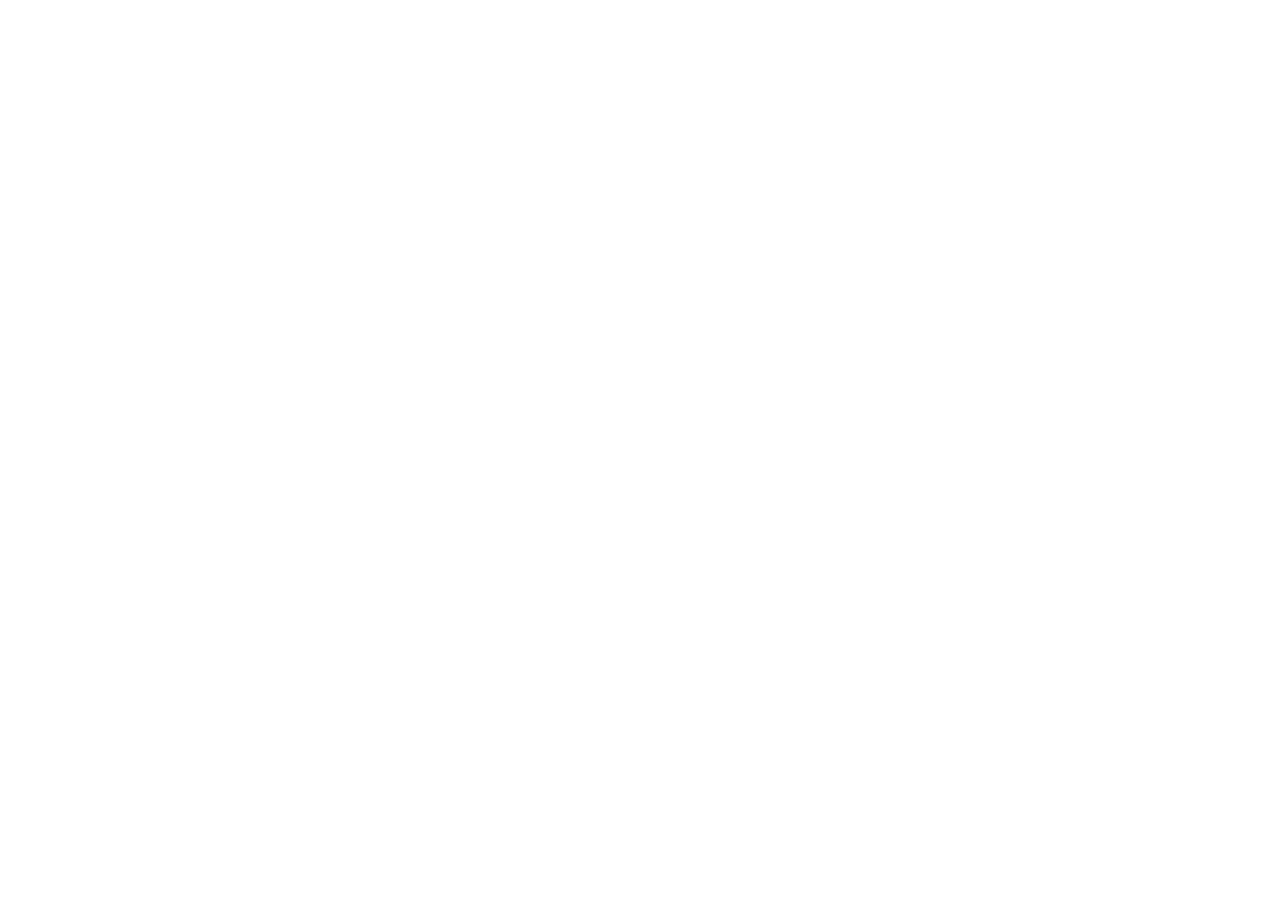
==== html-assignement/Index.html @ 54496ef8 "creates html assignment" ====
<!DOCTYPE html>
<html lang="en">
<head>
    <meta charset="UTF-8">
    <meta name="viewport" content="width=device-width, initial-scale=1.0">
    <title>HTML Assignment</title>
</head>
<body>
    
</body>
</html>
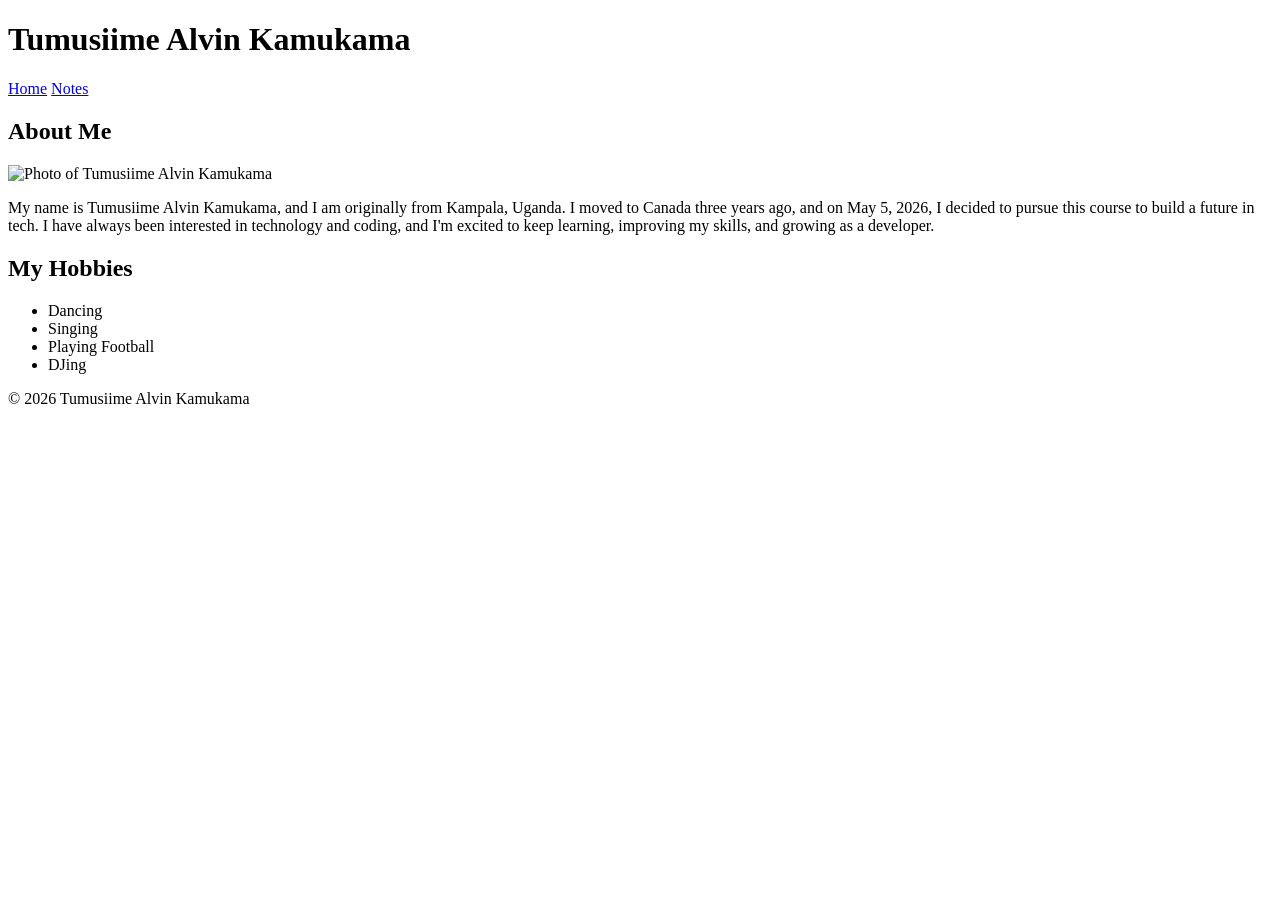
==== commit 743bcc3e: "Add notes page, image, and navigation" ====
--- a/html-assignement/Index.html
+++ b/html-assignement/Index.html
@@ -1,11 +1,45 @@
 <!DOCTYPE html>
 <html lang="en">
 <head>
-    <meta charset="UTF-8">
-    <meta name="viewport" content="width=device-width, initial-scale=1.0">
-    <title>HTML Assignment</title>
+  <meta charset="UTF-8">
+  <meta name="viewport" content="width=device-width, initial-scale=1.0">
+  <title> HTML Assignment- Home</title>
 </head>
 <body>
-    
+  <header>
+    <h1>Tumusiime Alvin Kamukama</h1>
+    <nav>
+      <a href="index.html">Home</a>
+      <a href="notes.html">Notes</a>
+    </nav>
+  </header>
+
+  <main>
+    <section>
+      <h2>About Me</h2>
+      <img src="images/jay.jpeg" alt="Photo of Tumusiime Alvin Kamukama" width="300" height="300">
+      <p>
+  My name is Tumusiime Alvin Kamukama, and I am originally from Kampala, Uganda. I moved to 
+  Canada three years ago, and on May 5, 2026, I decided to pursue this course 
+  to build a future in tech. I have always been interested in technology and 
+  coding, and I'm excited to keep learning, improving my skills, and growing 
+  as a developer.
+   </p>
+    </section>
+
+    <section>
+      <h2>My Hobbies</h2>
+      <ul>
+        <li>Dancing</li>
+        <li>Singing</li>
+        <li>Playing Football</li>
+        <li>DJing</li>
+      </ul>
+    </section>
+  </main>
+
+  <footer>
+    <p>&copy; 2026 Tumusiime Alvin Kamukama</p>
+  </footer>
 </body>
 </html>
